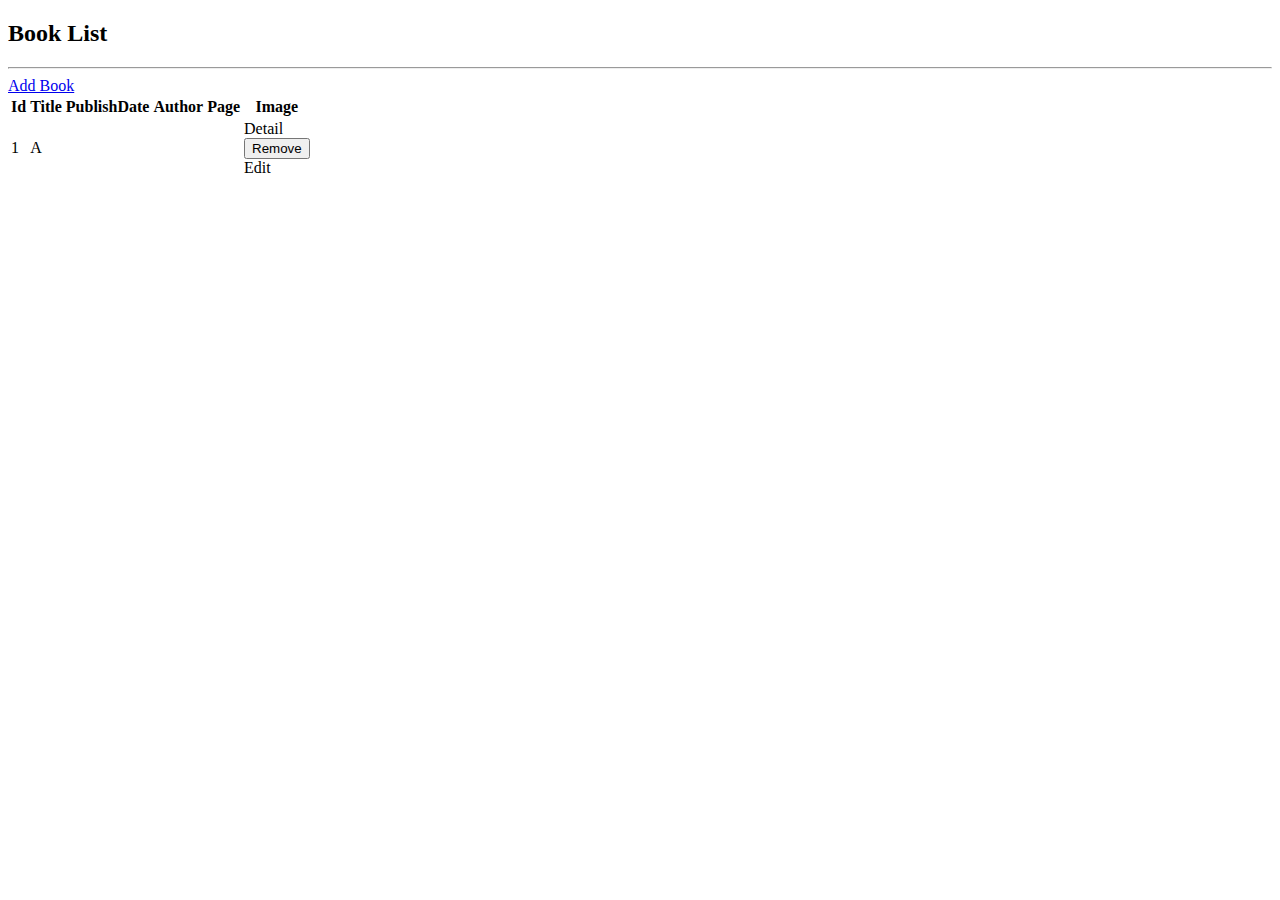
==== src/main/resources/templates/book/index.html @ 459d9691 "File Upload and Validation" ====
<!DOCTYPE html>
<html xmlns:th="http://www.thymeleaf.org">
<head>
<meta charset="ISO-8859-1">
<title>Book Page</title>
<link rel="stylesheet"
	href="/webjars/bootstrap/3.3.7/css/bootstrap.min.css" />
</head>
<body>

	<div class="container">
		
		<h2>Book List</h2>
		<hr />

		<a class="btn btn-primary" href="/book/addbook">Add Book</a>

		<table class="table table-striped">
			<thead>
				<tr>
					<th>Id</th>
					<th>Title</th>
					<th>PublishDate</th>
					<th>Author</th>
					<th>Page</th>
					<th>Image</th>
				</tr>
			</thead>
			<tbody th:each="book: ${books}">
				<tr>
					<td th:text="${book.id}">1</td>
					<td th:text="${book.title}">A</td>
					<td th:text="${book.publishDate}"></td>
					<td th:text="${book.page}">
					<td><img th:src="${book.coverImage}" /></td>
					<td><a th:href="@{/book/{id}(id=${book.id})}">Detail</a>

						<form th:action="@{/book/remove(id=${book.id})}" method="post">
							<input type="submit" value="Remove" />
						</form> <!-- <a th:href="@{/book/remove(id=${book.id})}">Remove</a> --> <a
						th:href="@{/book/edit(id=${book.id})}">Edit</a></td>
				</tr>
			</tbody>
		</table>
	</div>
</body>
</html>
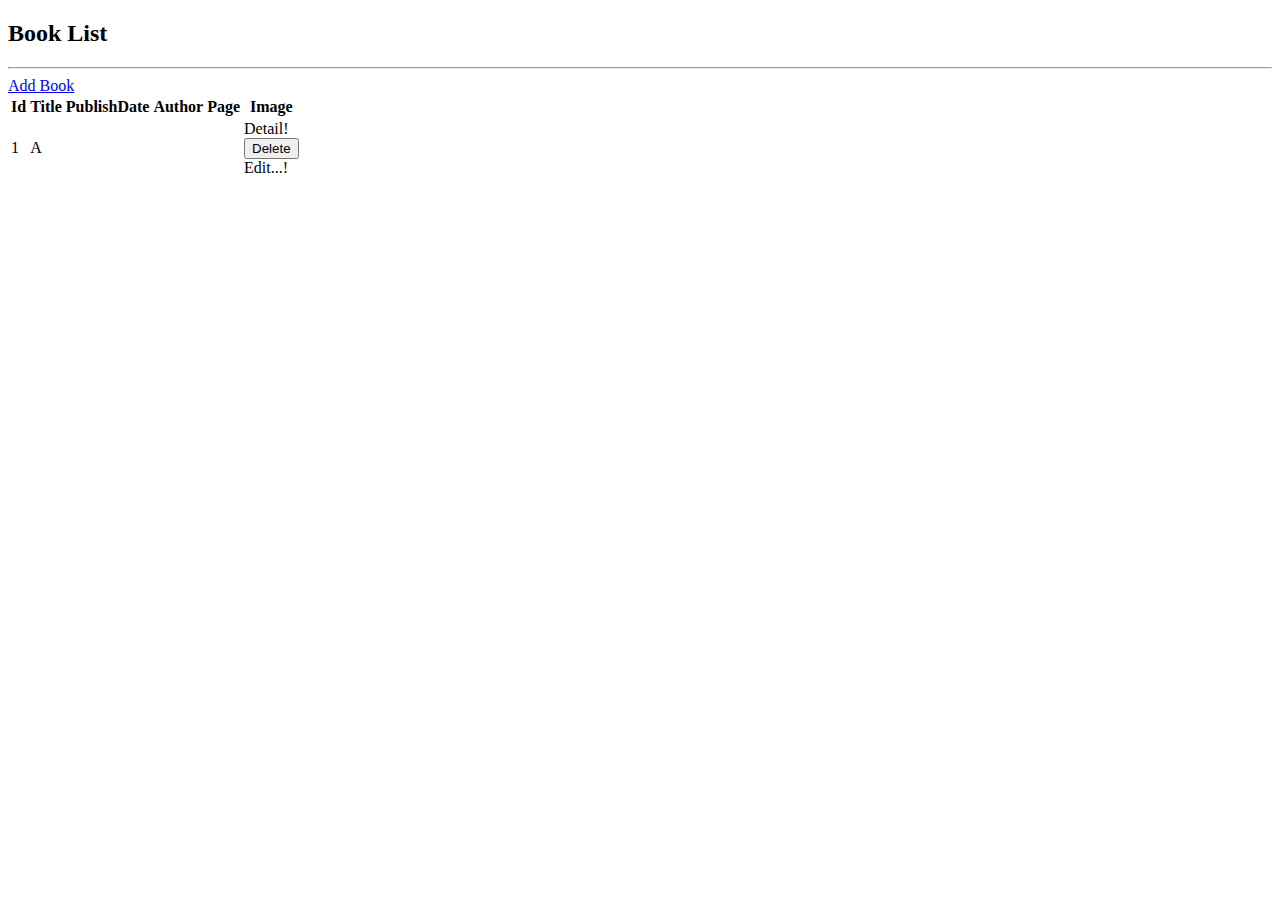
==== commit df5d3bb9: "All fragement and Layout" ====
--- a/src/main/resources/templates/book/index.html
+++ b/src/main/resources/templates/book/index.html
@@ -1,15 +1,15 @@
 <!DOCTYPE html>
-<html xmlns:th="http://www.thymeleaf.org">
+<html xmlns:th="http://www.thymeleaf.org"
+	xmlns:layout="http://www.ultraq.net.nz/thymeleaf/layout"
+	layout:decorator="layout/default">
 <head>
 <meta charset="ISO-8859-1">
 <title>Book Page</title>
-<link rel="stylesheet"
-	href="/webjars/bootstrap/3.3.7/css/bootstrap.min.css" />
 </head>
 <body>
 
-	<div class="container">
-		
+	<div class="container" layout:fragment="content">
+
 		<h2>Book List</h2>
 		<hr />
 
@@ -33,15 +33,22 @@
 					<td th:text="${book.publishDate}"></td>
 					<td th:text="${book.page}">
 					<td><img th:src="${book.coverImage}" /></td>
-					<td><a th:href="@{/book/{id}(id=${book.id})}">Detail</a>
+					<td><a class="btn btn-success"
+						th:href="@{/book/{id}(id=${book.id})}">Detail!</a>
 
 						<form th:action="@{/book/remove(id=${book.id})}" method="post">
-							<input type="submit" value="Remove" />
+							<input class=".btn-md btn btn-danger" type="submit" value="Delete" />
 						</form> <!-- <a th:href="@{/book/remove(id=${book.id})}">Remove</a> --> <a
-						th:href="@{/book/edit(id=${book.id})}">Edit</a></td>
+						class="btn btn-warning" th:href="@{/book/edit(id=${book.id})}">  Edit...!  </a></td>
+
 				</tr>
 			</tbody>
 		</table>
 	</div>
 </body>
+<th:block layout:fragment="myScript">
+	<script>
+		alert("Welcome to Book Store!");
+	</script>
+</th:block>
 </html>